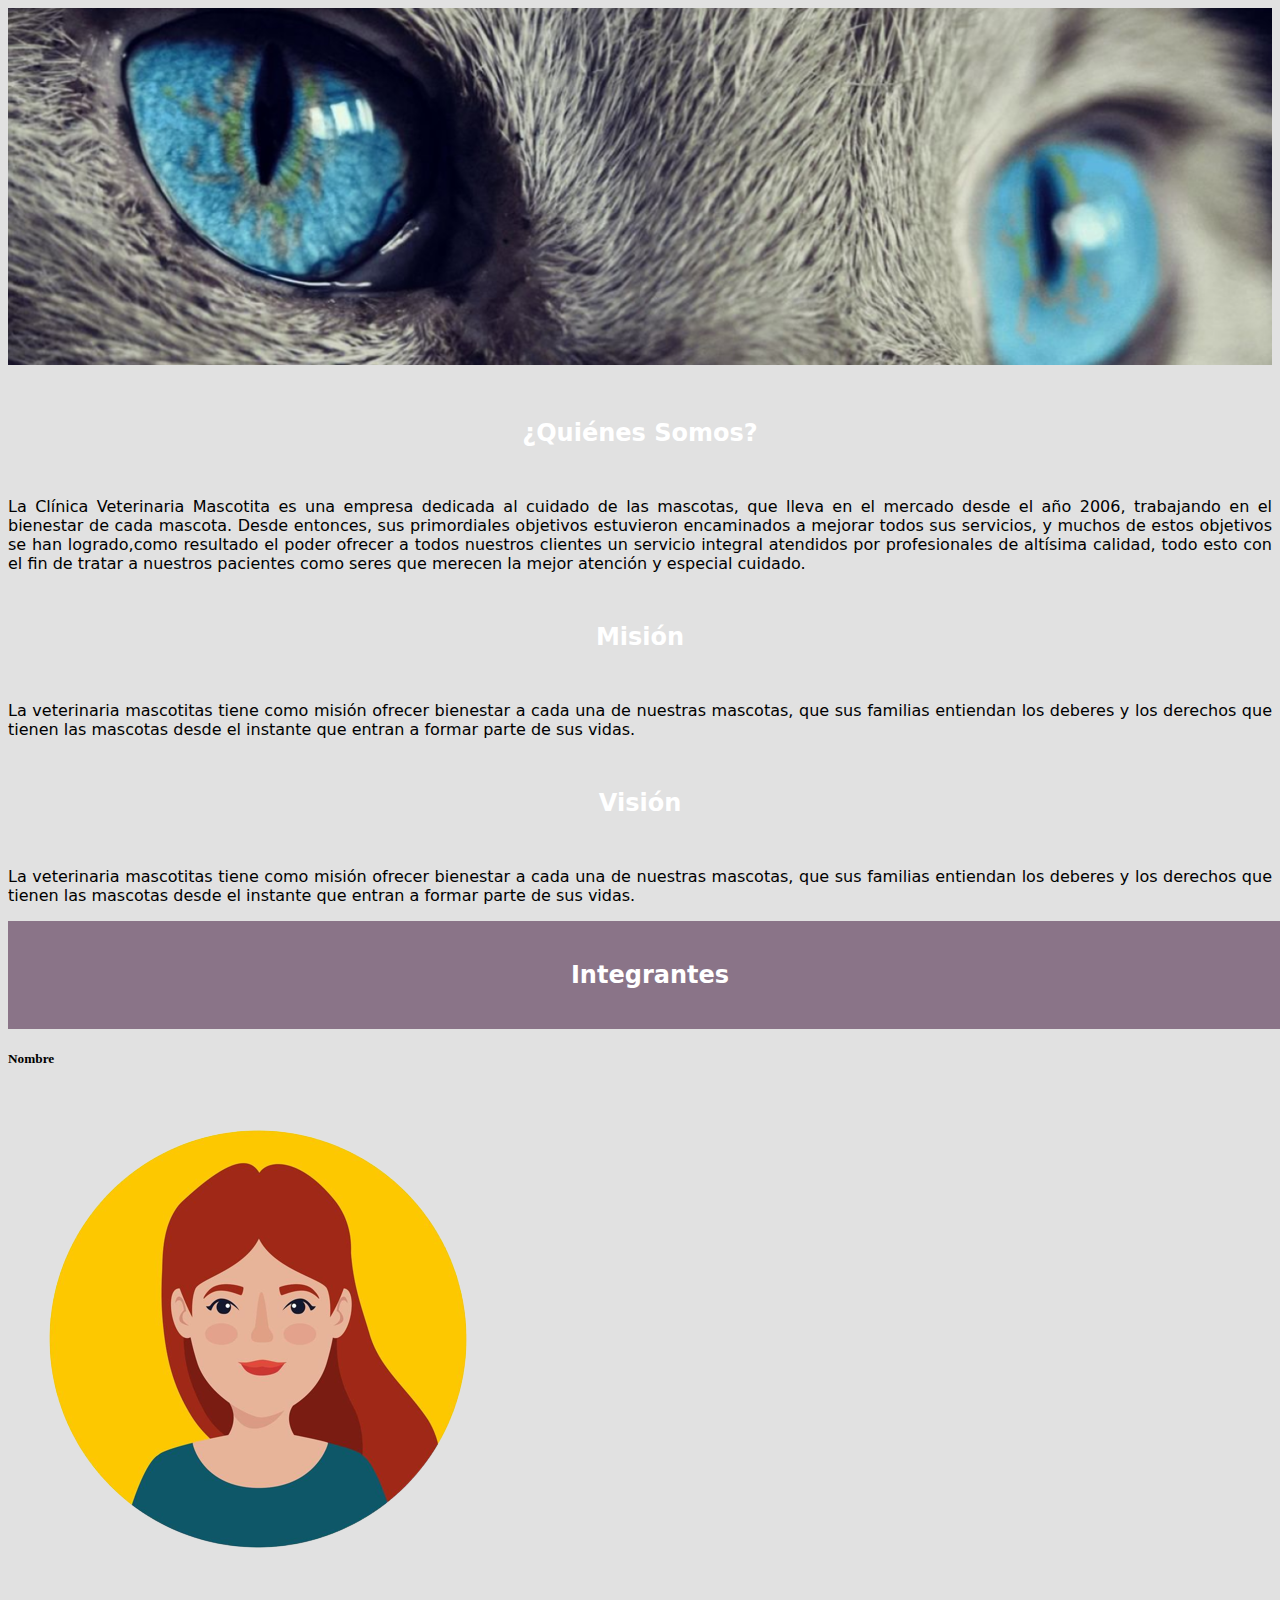
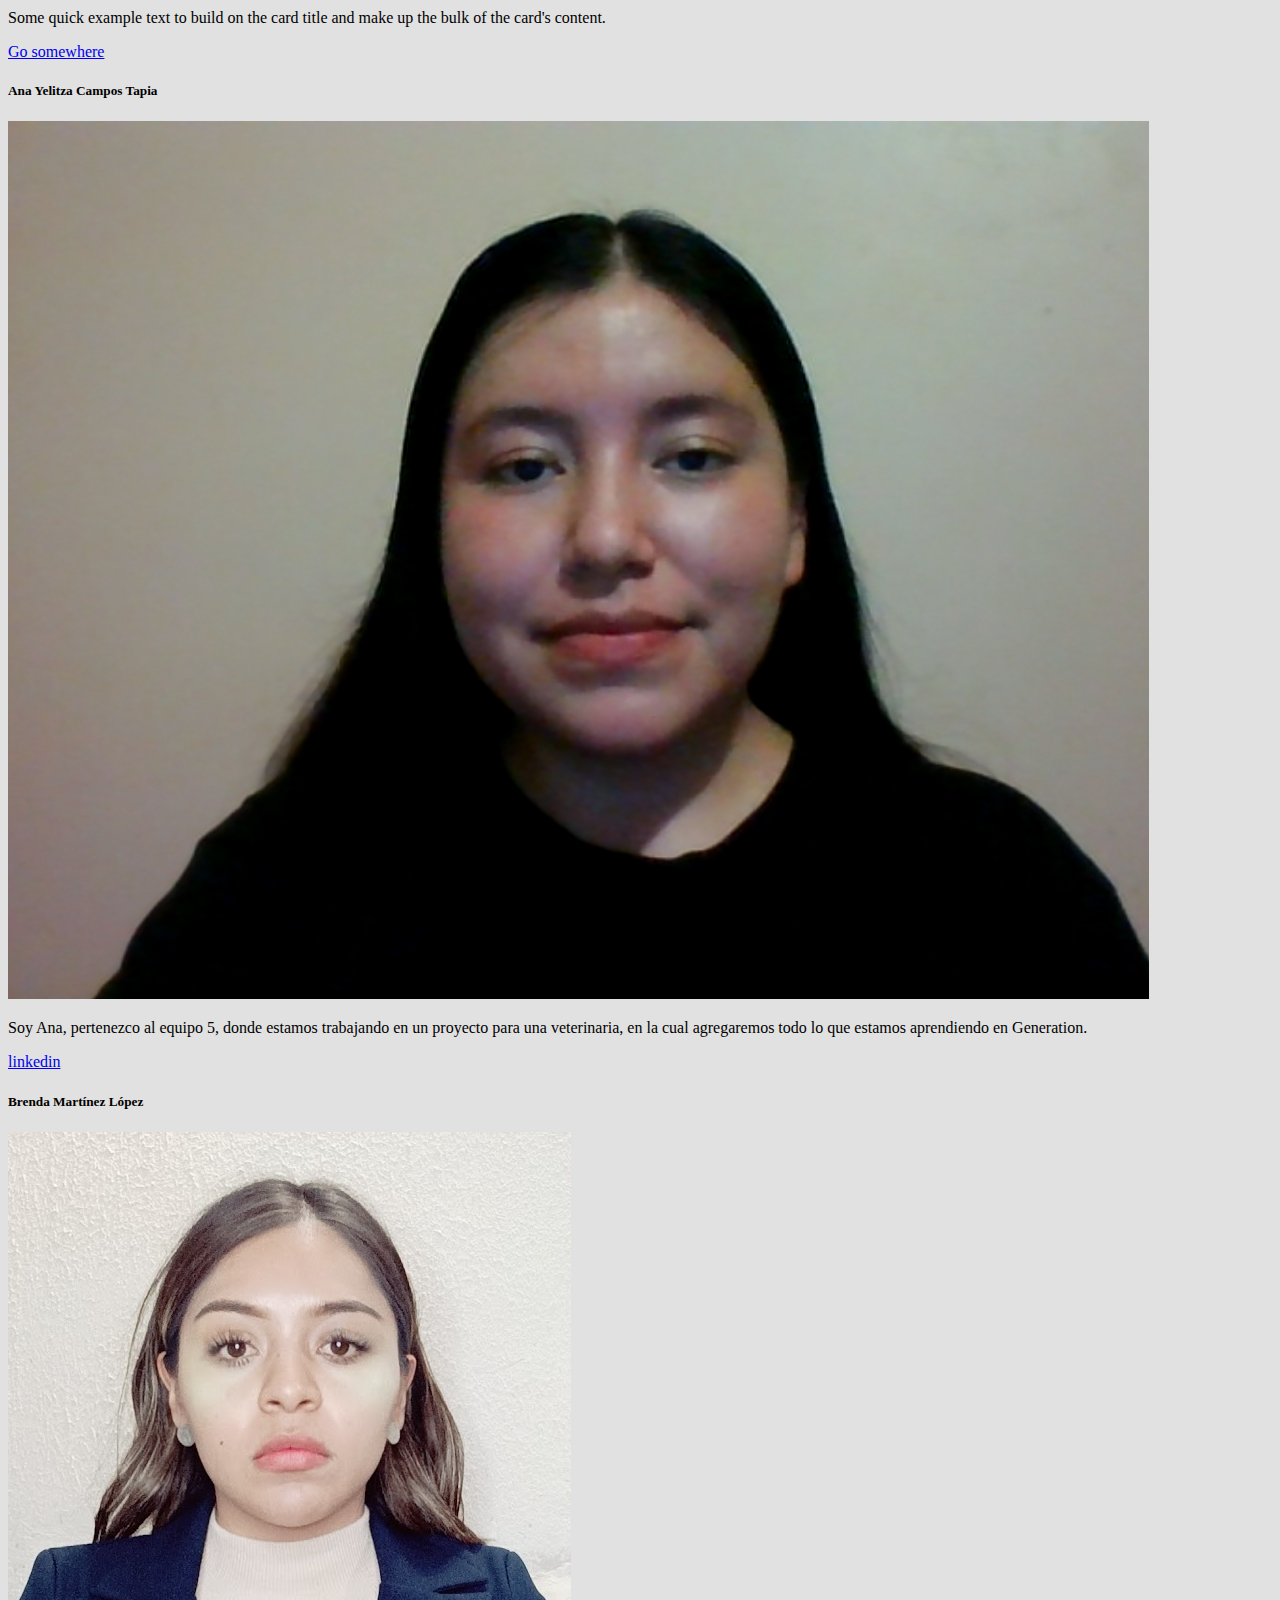
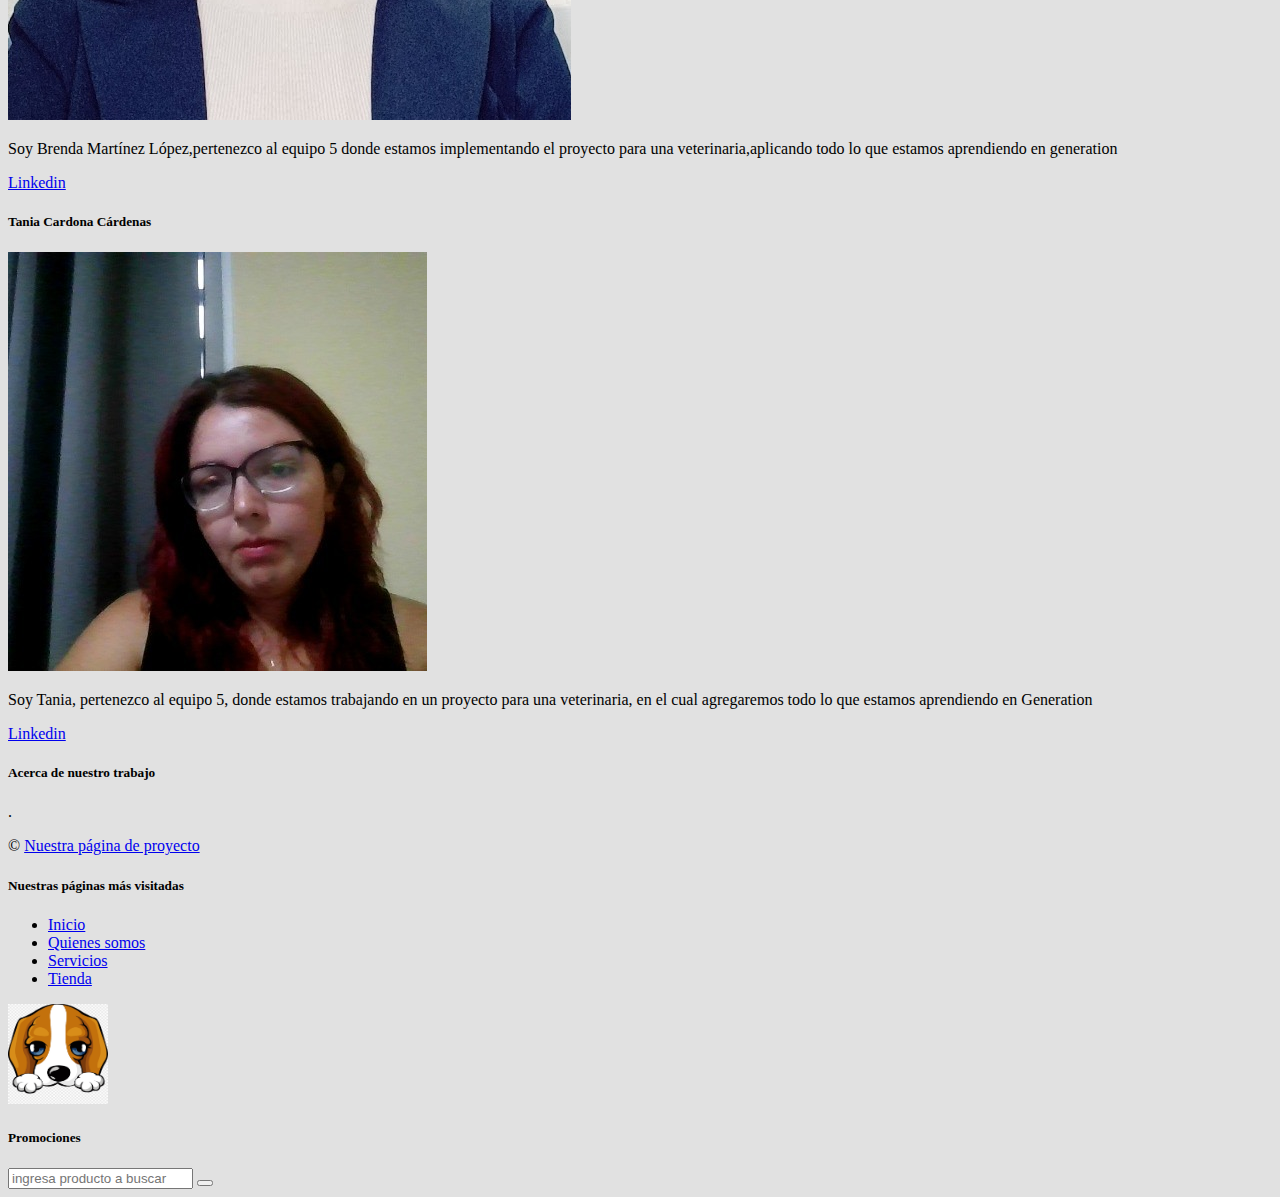
==== QuienesSomos.html @ fe83a70a "Add files via upload" ====
<!DOCTYPE html>
<html lang="en">

<head>
    <meta charset="UTF-8">
    <meta name="viewport" content="width=device-width, initial-scale=1.0">
    <title>¿Quiénes Somos?</title>
    <link href="https://cdn.jsdelivr.net/npm/bootstrap@5.3.2/dist/css/bootstrap.min.css" rel="stylesheet"
        integrity="sha384-T3c6CoIi6uLrA9TneNEoa7RxnatzjcDSCmG1MXxSR1GAsXEV/Dwwykc2MPK8M2HN" crossorigin="anonymous">

    <link rel="stylesheet" href="QuienesSomos.css">
</head>

<body>
    <script src="https://cdn.jsdelivr.net/npm/bootstrap@5.3.2/dist/js/bootstrap.bundle.min.js"
        integrity="sha384-C6RzsynM9kWDrMNeT87bh95OGNyZPhcTNXj1NW7RuBCsyN/o0jlpcV8Qyq46cDfL"
        crossorigin="anonymous"></script>

    <header>
        <img class="img-fluid rounded" src="src/mirada.png">
    </header>

    <div class="container text-center">
        <div class="row">
            <div class="col-sm-4 col-md-4 col-lg-4" >

        
            <h2 class="h2">¿Quiénes Somos?</h2>
            <p class="p">La Clínica Veterinaria Mascotita es una empresa dedicada al cuidado de las mascotas, que lleva
                en el mercado desde el año 2006, trabajando en el bienestar de cada mascota. Desde entonces, sus
                primordiales objetivos estuvieron encaminados a mejorar todos sus servicios, y muchos de estos objetivos
                se han logrado,como resultado el poder ofrecer a todos nuestros clientes un servicio integral atendidos
                por profesionales de altísima calidad, todo esto con el fin de tratar a nuestros pacientes como seres
                que merecen la mejor atención y especial cuidado.
            </p>
        </div>
        <div class="col-sm-4 col-md-4 col-lg-4">
            <h2 class="h2">Misión</h2>
            <p class="p">La veterinaria mascotitas tiene como misión ofrecer bienestar a cada una de nuestras mascotas,
                que sus familias entiendan los deberes y los derechos que tienen las mascotas desde el instante que
                entran a formar parte de sus vidas.
            </p>
        </div>
       <div class="col-sm-4 col-md-4 col-lg-4">
            <h2 class="h2">Visión</h2>
            <p class="p">La veterinaria mascotitas tiene como misión ofrecer bienestar a cada una de nuestras mascotas,
                que sus familias entiendan los deberes y los derechos que tienen las mascotas desde el instante que
                entran a formar parte de sus vidas.
            </p>
        </div>
    </div>

    <div class="titulo">
        <h2>Integrantes</h2>
    </div>
    <div class="container overflow-hidden text-center">
        <div class="row gy-5">
          <div class="col-6">
          
            <div class="container py-5">
                <div class="card">
                    <h5 class="card-title">Nombre</h5>
                    <img src="src/circular-avatar-character-free-preview.png" class="card-img-top" alt="...">
                    <div class="card-body">
                        <p class="card-text">Some quick example text to build on the card title and make up the bulk of
                            the card's content.</p>
                        <a href="#" class="btn btn-primary">Go somewhere</a>
                    </div>
                </div>
            </div>

        </div>
        <div class="col-6">
            <div class="container py-5">
                <div class="card">
                    <h5 class="card-title">Ana Yelitza Campos Tapia</h5>
                    <img src="./src/2Equipo.png" class="card-img-top" alt="...">
                    <div class="card-body">
                        <p class="card-text">Soy Ana, pertenezco al equipo 5, donde estamos trabajando en un proyecto para una veterinaria, en la cual agregaremos todo lo que estamos aprendiendo en Generation.</p>
                        <a href="www.linkedin.com/in/ana-yelitza-campos-tapia-468694283" class="btn btn-primary">linkedin</a>
                    </div>
                </div>
            </div>
        </div>

        <div class="col-6">
            <div class="container py-5">
                <div class="card">
                    <h5 class="card-title">Brenda Martínez López</h5>
                    <img src="./src/BML.png" class="card-img-top" alt="...">
                    <div class="card-body">
                        <p class="card-text">Soy Brenda Martínez López,pertenezco al equipo 5 donde estamos implementando
                            el proyecto para una veterinaria,aplicando todo lo que estamos aprendiendo en generation</p>
                        <a href="https://www.linkedin.com/in/brenda-mart%C3%ADnez-l%C3%B3pez-72155724a/" class="btn btn-primary">Linkedin</a>
                    </div>
                </div>
            </div>
        </div>

        <div class="col-6">
            <div class="container py-5">
                <div class="card">
                    <h5 class="card-title">Tania Cardona Cárdenas</h5>
                    <img src="./src/tania.jpg" class="card-img-top" alt="..." >
                    <div class="card-body">
                        <p class="card-text">Soy Tania, pertenezco al equipo 5, donde estamos trabajando en un proyecto para una  veterinaria, en el cual agregaremos todo lo que estamos aprendiendo en Generation</p>
                        <a href="https://www.linkedin.com/in/tania-cardona-359171233/" class="btn btn-primary">Linkedin</a>
                    </div>
                </div>
            </div>
        </div>
    </div>
</div>

   <!-- FOOTER -->
   <footer class="w-100 py-4 flex-shrink-0">
    <div class="container py-4">
        <div class="row gy-4 gx-5">
            <div class="col-lg-4 col-md-6">
                <h5 class="h1 text-white">Acerca de nuestro trabajo</h5>
                <p class="small text-muted">.</p>
                <p class="small text-muted mb-0">&copy; <a class="text-primary" href="https://github.com/AnaYelitzaCT/equipo5_ProyectoN">Nuestra página de proyecto</a></p>
            </div>
            <div class="col-lg-2 col-md-6">
                <h5 class="text-white mb-3">Nuestras páginas más visitadas</h5>
                <ul class="list-unstyled text-muted">
                    <li><a href="#">Inicio</a></li>
                    <li><a href="#">Quienes somos</a></li>
                    <li><a href="#">Servicios</a></li>
                    <li><a href="#">Tienda</a></li>
        
                </ul>
            </div>
            <div class="col-lg-2 col-md-6">
                <img class="ajo" src="./src/perrito.png" alt="" width="100px" height="100px" >
            </div>
            <div class="col-lg-4 col-md-6">
                <h5 class="text-white mb-3">Promociones</h5>
                <p class="small text-muted"></p>
                <form action="#">
                    <div class="input-group mb-3">
                        <input class="form-control" type="text" placeholder="ingresa producto a buscar" aria-label="Recipient's username" aria-describedby="button-addon2">
                        <button class="btn btn-primary" id="button-addon2" type="button"><i class="fas fa-paper-plane"></i></button>
                    </div>
                </form>
            </div>
        </div>
    </div>
</footer>
</div>






</body>

</html>
---- QuienesSomos.css ----
body{
    background-color: #E1E1E1;
}

.img-fluid{
    width: 100%;
}

/* .container{
    display: flex;
    flex-direction: row;
    gap: 5px;
    margin: 10px;
    
    justify-content: center;
    align-items:center;
     */
/* } */
.h2{
    text-align: center;
    font-family: system-ui, -apple-system, BlinkMacSystemFont, 'Segoe UI', Roboto, Oxygen, Ubuntu, Cantarell, 'Open Sans', 'Helvetica Neue', sans-serif;
    padding: 30px;
}

.p{
    text-align: justify;
    font-family: system-ui, -apple-system, BlinkMacSystemFont, 'Segoe UI', Roboto, Oxygen, Ubuntu, Cantarell, 'Open Sans', 'Helvetica Neue', sans-serif;
}

.titulo{
    font-family: system-ui, -apple-system, BlinkMacSystemFont, 'Segoe UI', Roboto, Oxygen, Ubuntu, Cantarell, 'Open Sans', 'Helvetica Neue', sans-serif;
    font-weight: bold;
    text-align: center;
    width: 100%;
    padding: 10px;
    color: white;
    background-color: #8A7488;
}



.footer{
    background: #F4E6F3;
}

.section{
    background-color: #8A7488;
    display: flex;
    justify-content: space-evenly;
    gap: 40px;
}
.section div{
    display: flex;
    flex-direction: column;
}
div h2{
    color: white;
    padding: 10px 0;
}

.derechos{
    
    text-align: center;
    padding: 20px;
    background: #8A7488;
    color: white;
}
@keyframes ajo{
    from{
        opacity: 1;

    }
    to{
        opacity: 0;
    }
}
.ajo {
    animation-name: ajo;
    animation-duration: 4s;
    animation-iteration-count: infinite;
    animation-direction: alternate-reverse;
}
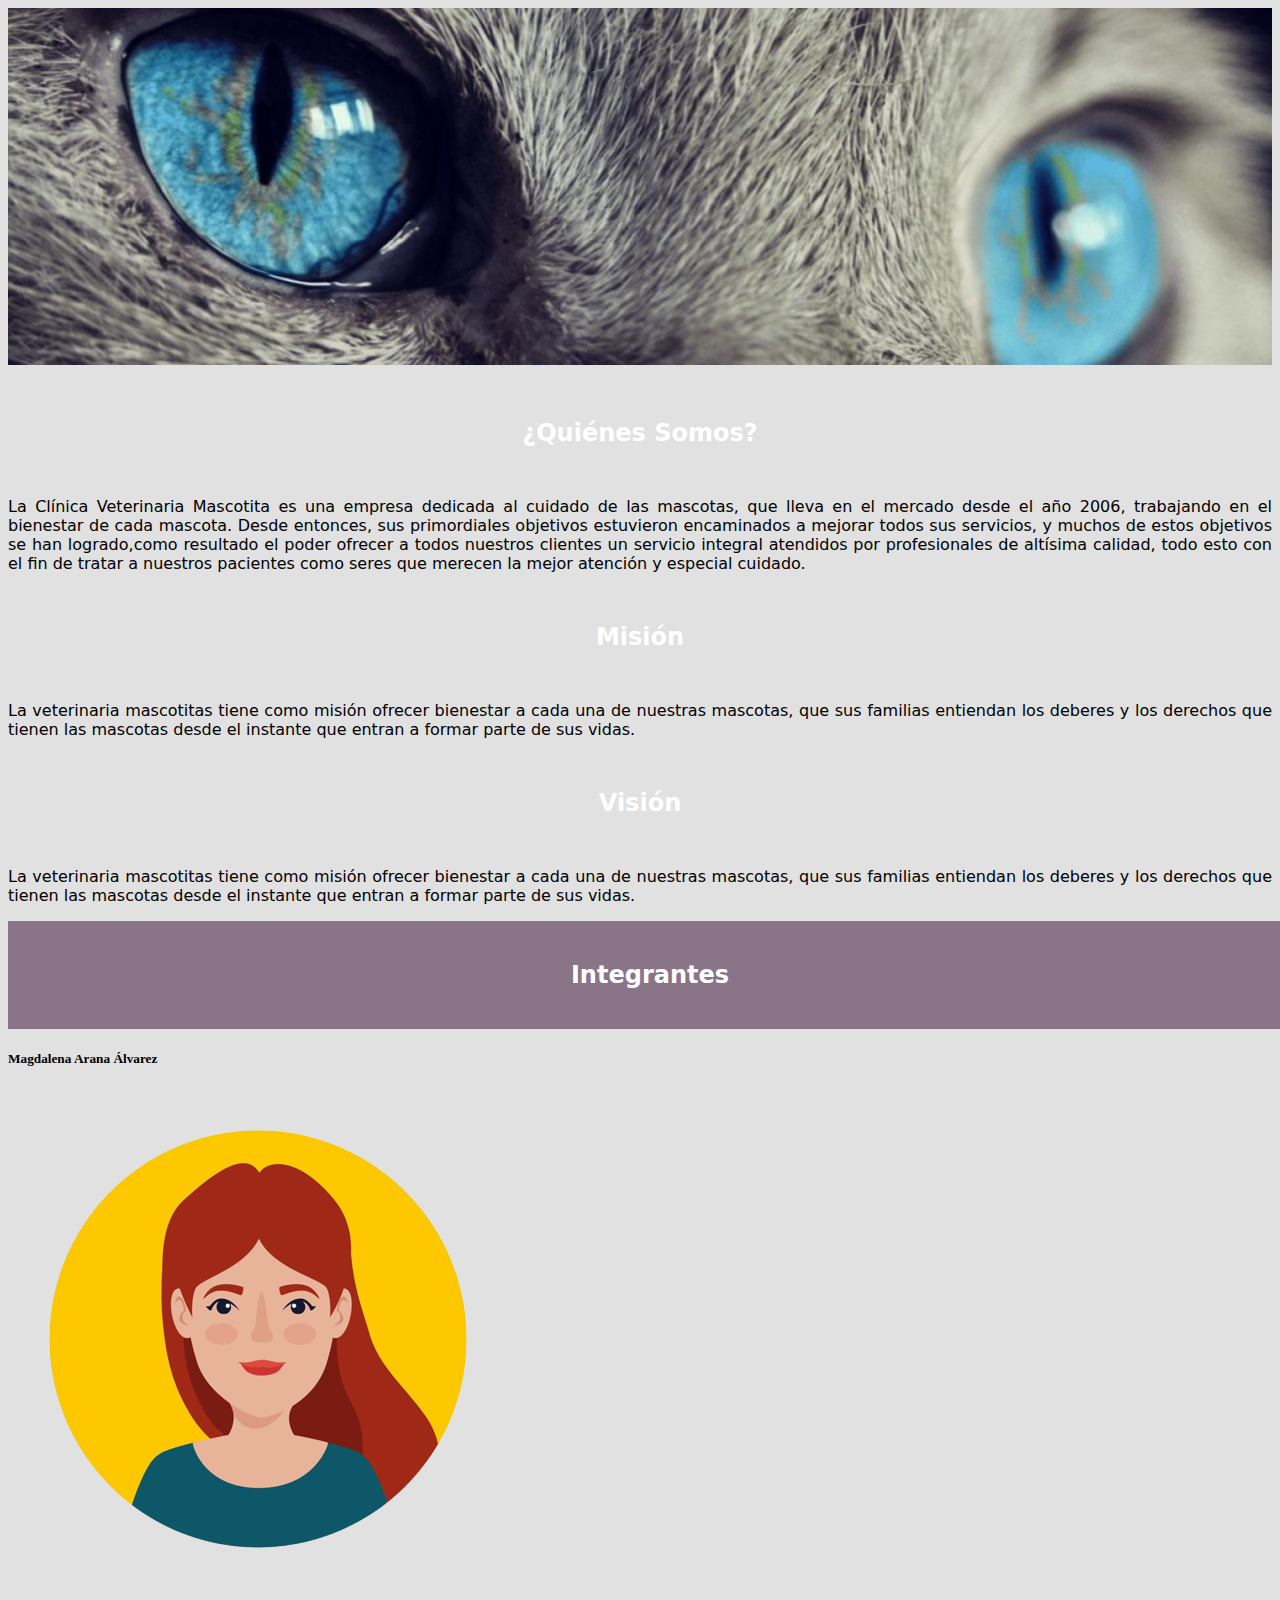
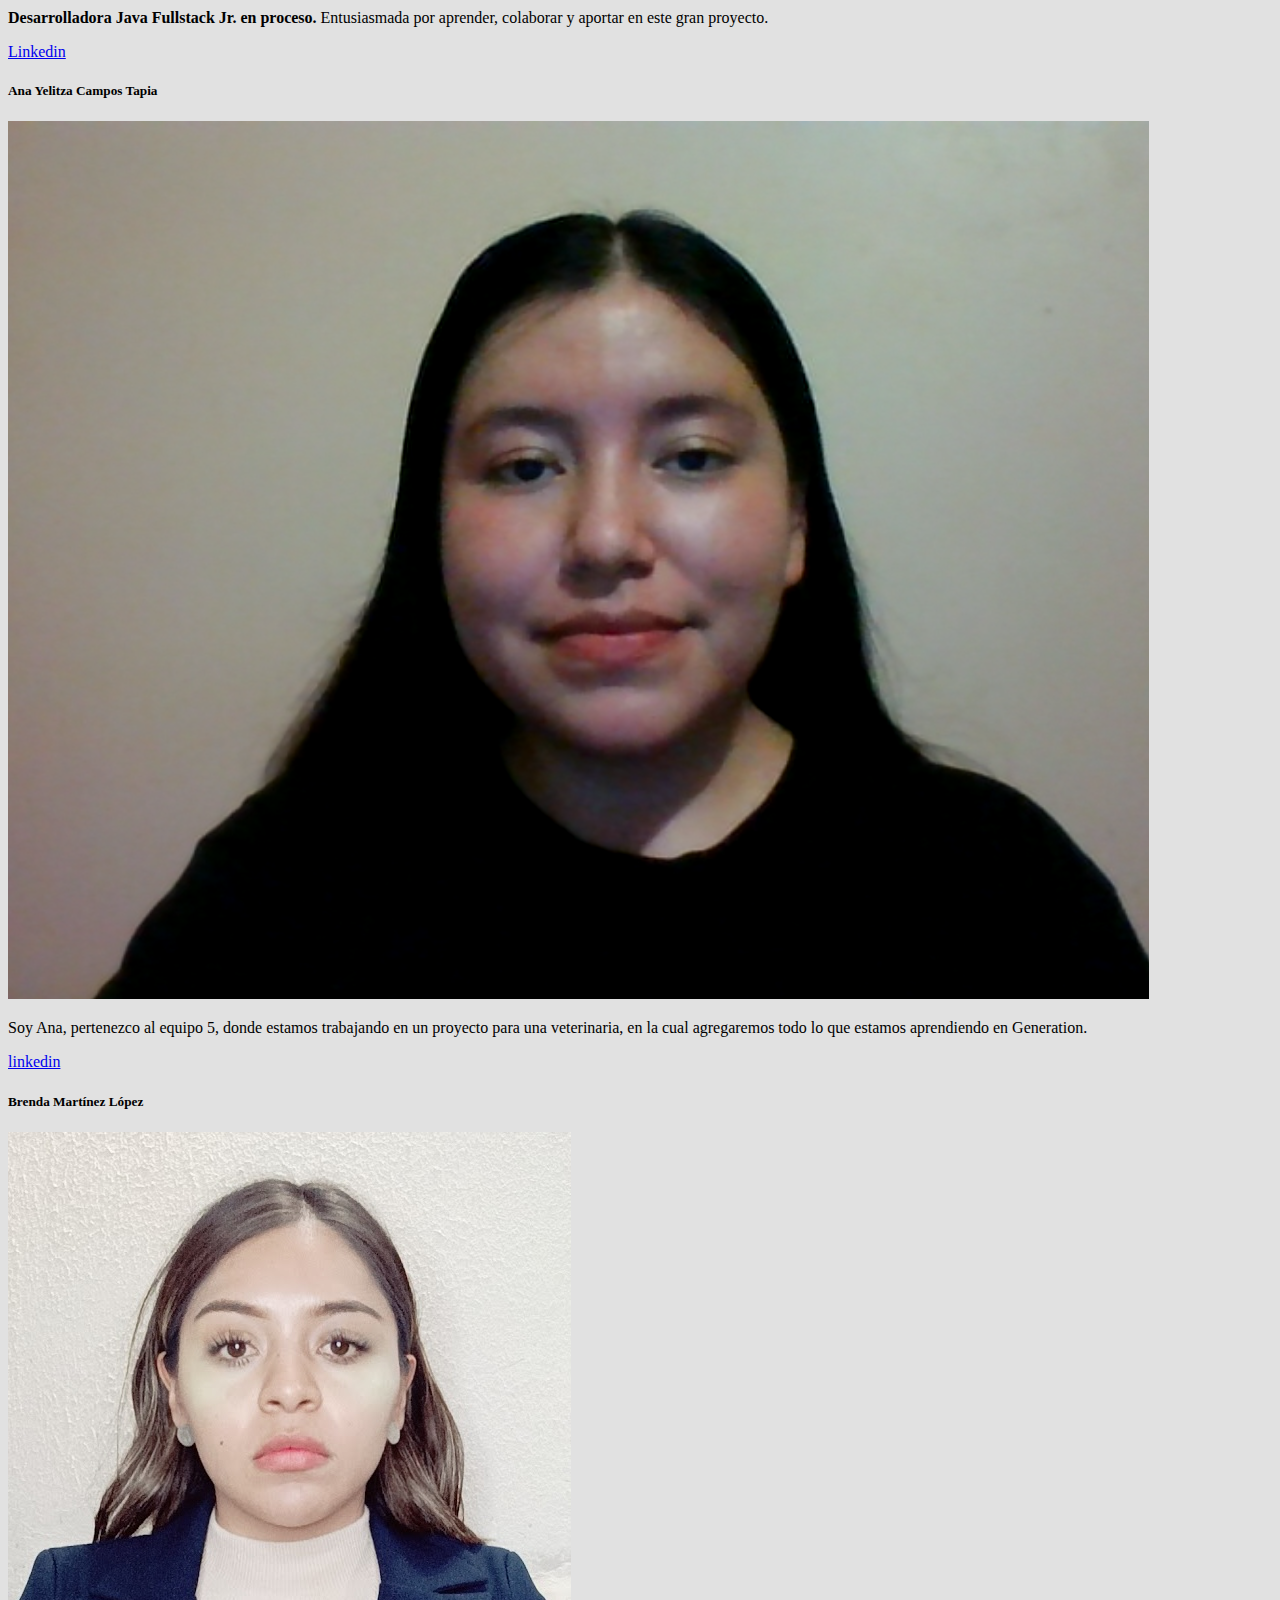
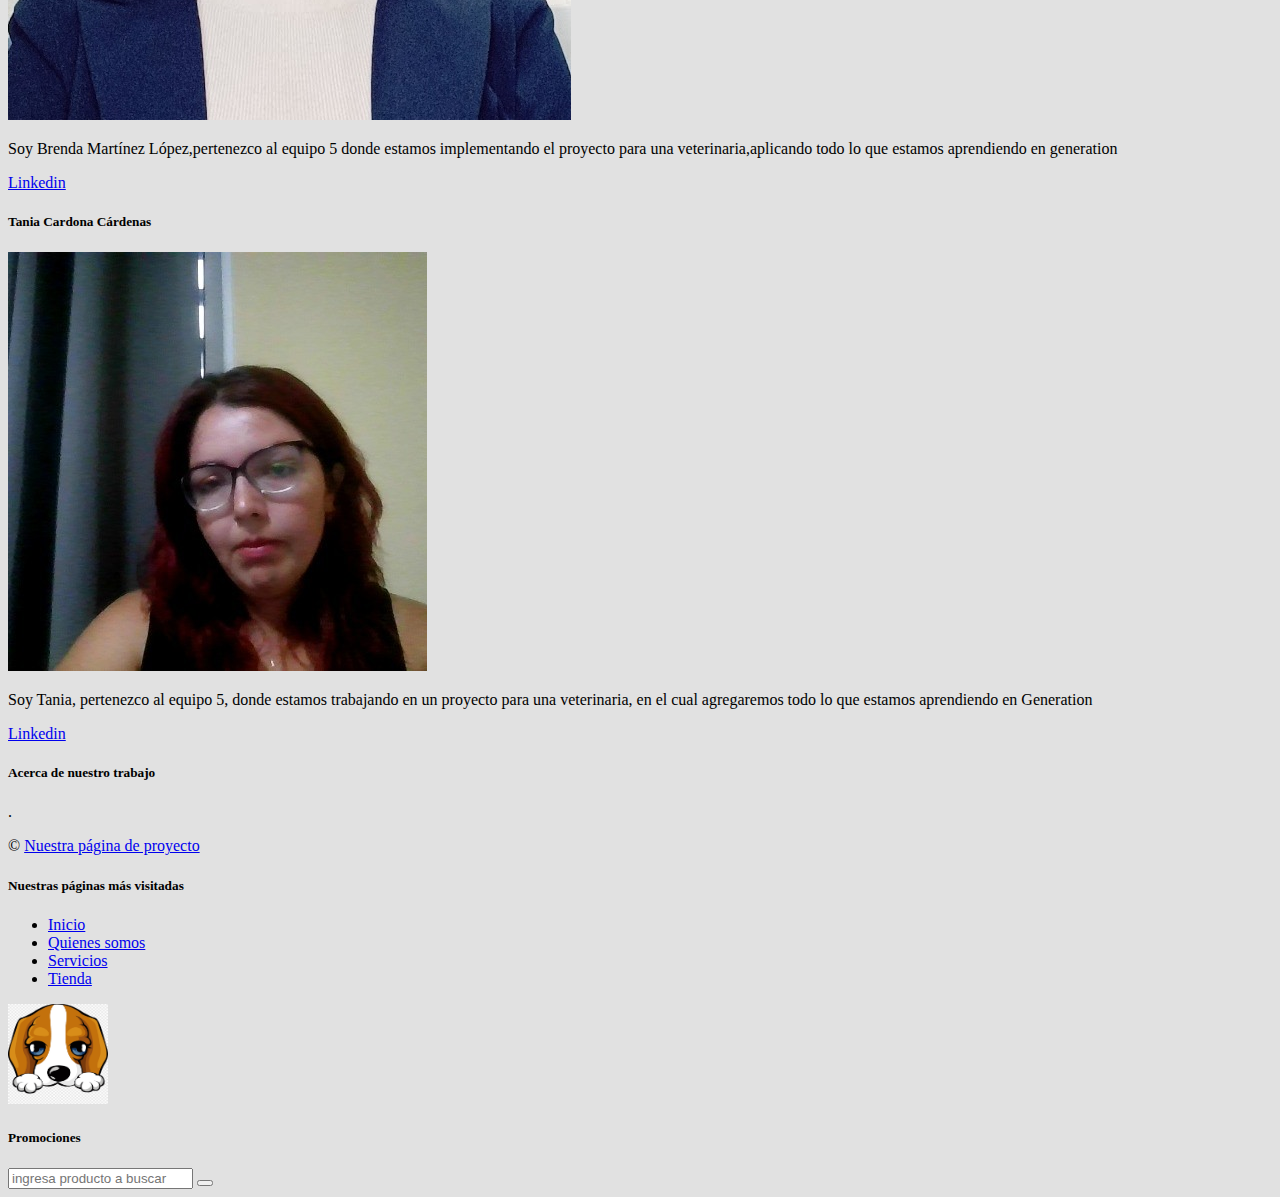
==== commit 8bfee291: "Update QuienesSomos.html" ====
--- a/QuienesSomos.html
+++ b/QuienesSomos.html
@@ -58,13 +58,13 @@
           <div class="col-6">
           
             <div class="container py-5">
-                <div class="card">
-                    <h5 class="card-title">Nombre</h5>
+                   <div class="card">
+                    <h5 class="card-title">Magdalena Arana Álvarez</h5>
                     <img src="src/circular-avatar-character-free-preview.png" class="card-img-top" alt="...">
                     <div class="card-body">
-                        <p class="card-text">Some quick example text to build on the card title and make up the bulk of
-                            the card's content.</p>
-                        <a href="#" class="btn btn-primary">Go somewhere</a>
+                        <p class="card-text"><p><strong>Desarrolladora Java Fullstack Jr. en proceso.</strong>   
+                            Entusiasmada por aprender, colaborar y aportar en este gran proyecto.</p>
+                        <a href="https://www.linkedin.com/in/magdalena-arana-2b6746247/" class="btn btn-primary">Linkedin</a>
                     </div>
                 </div>
             </div>
@@ -156,4 +156,4 @@
 
 </body>
 
-</html>+</html>
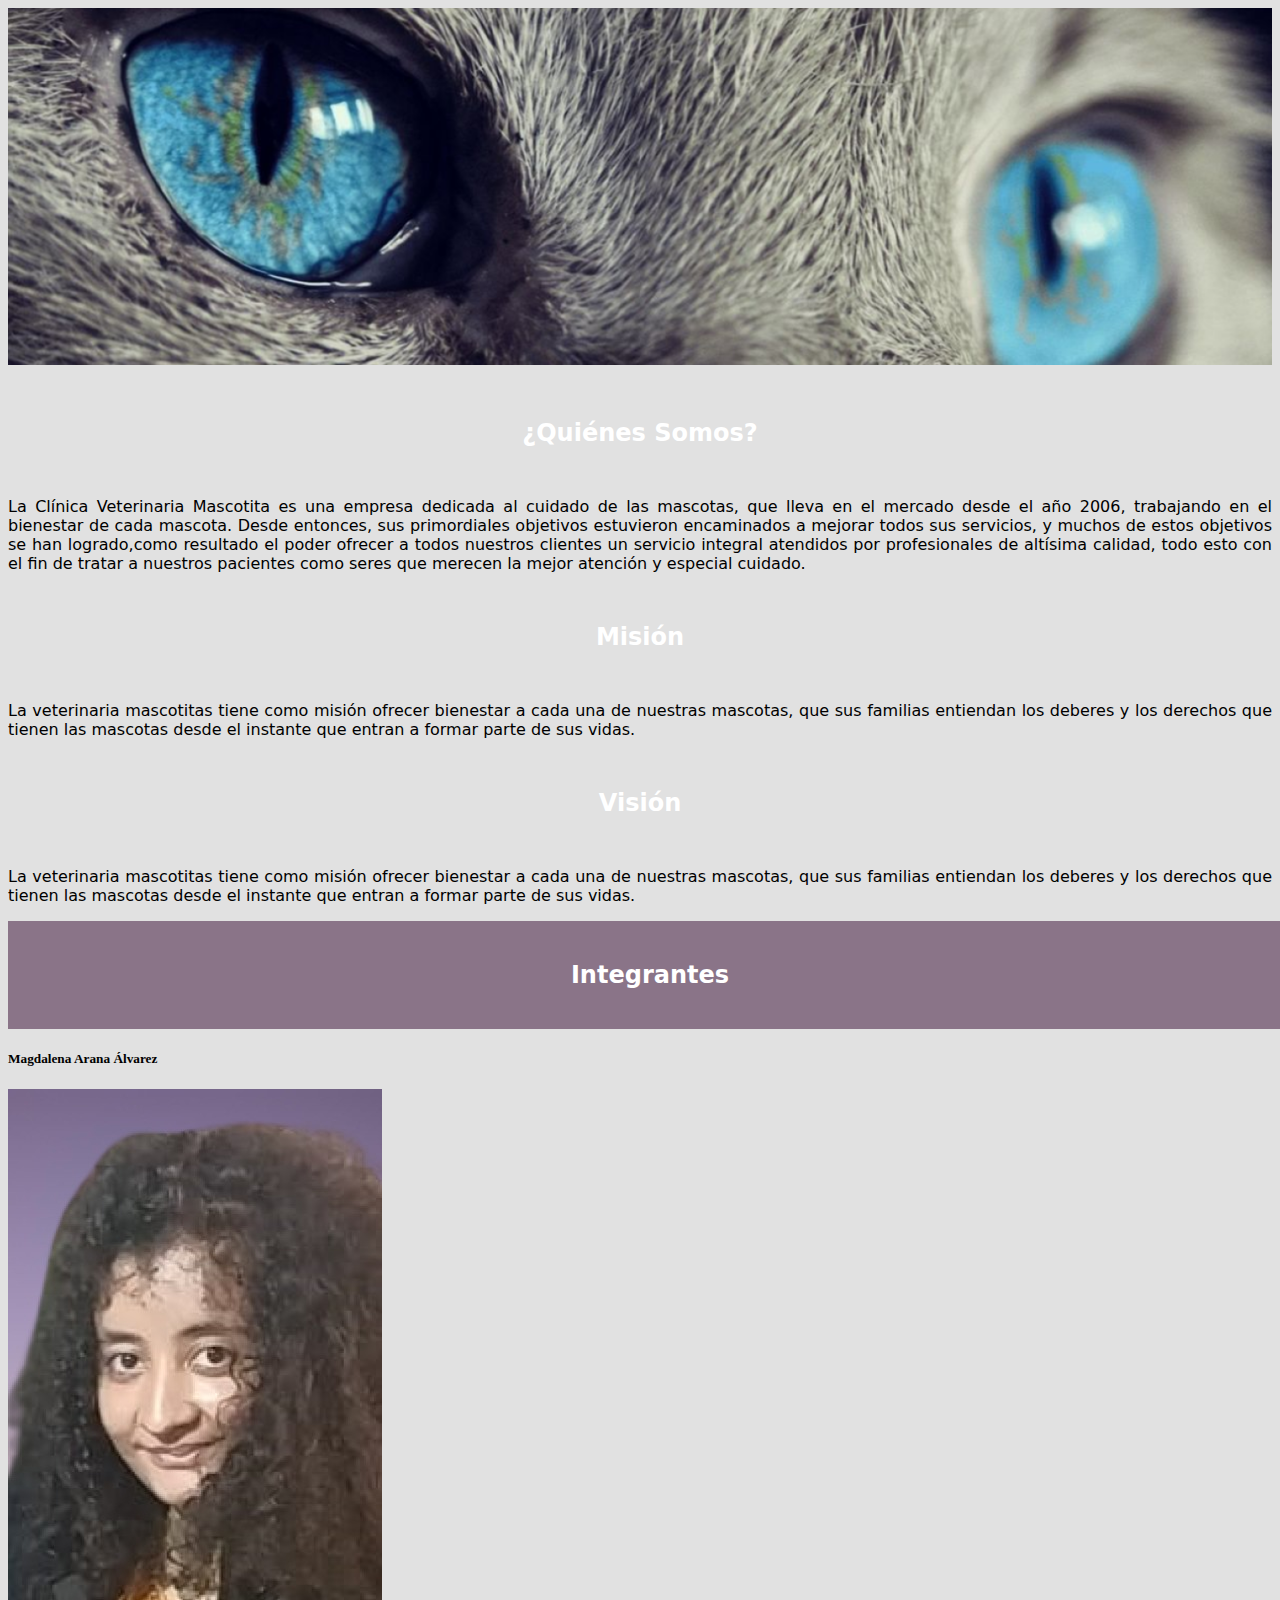
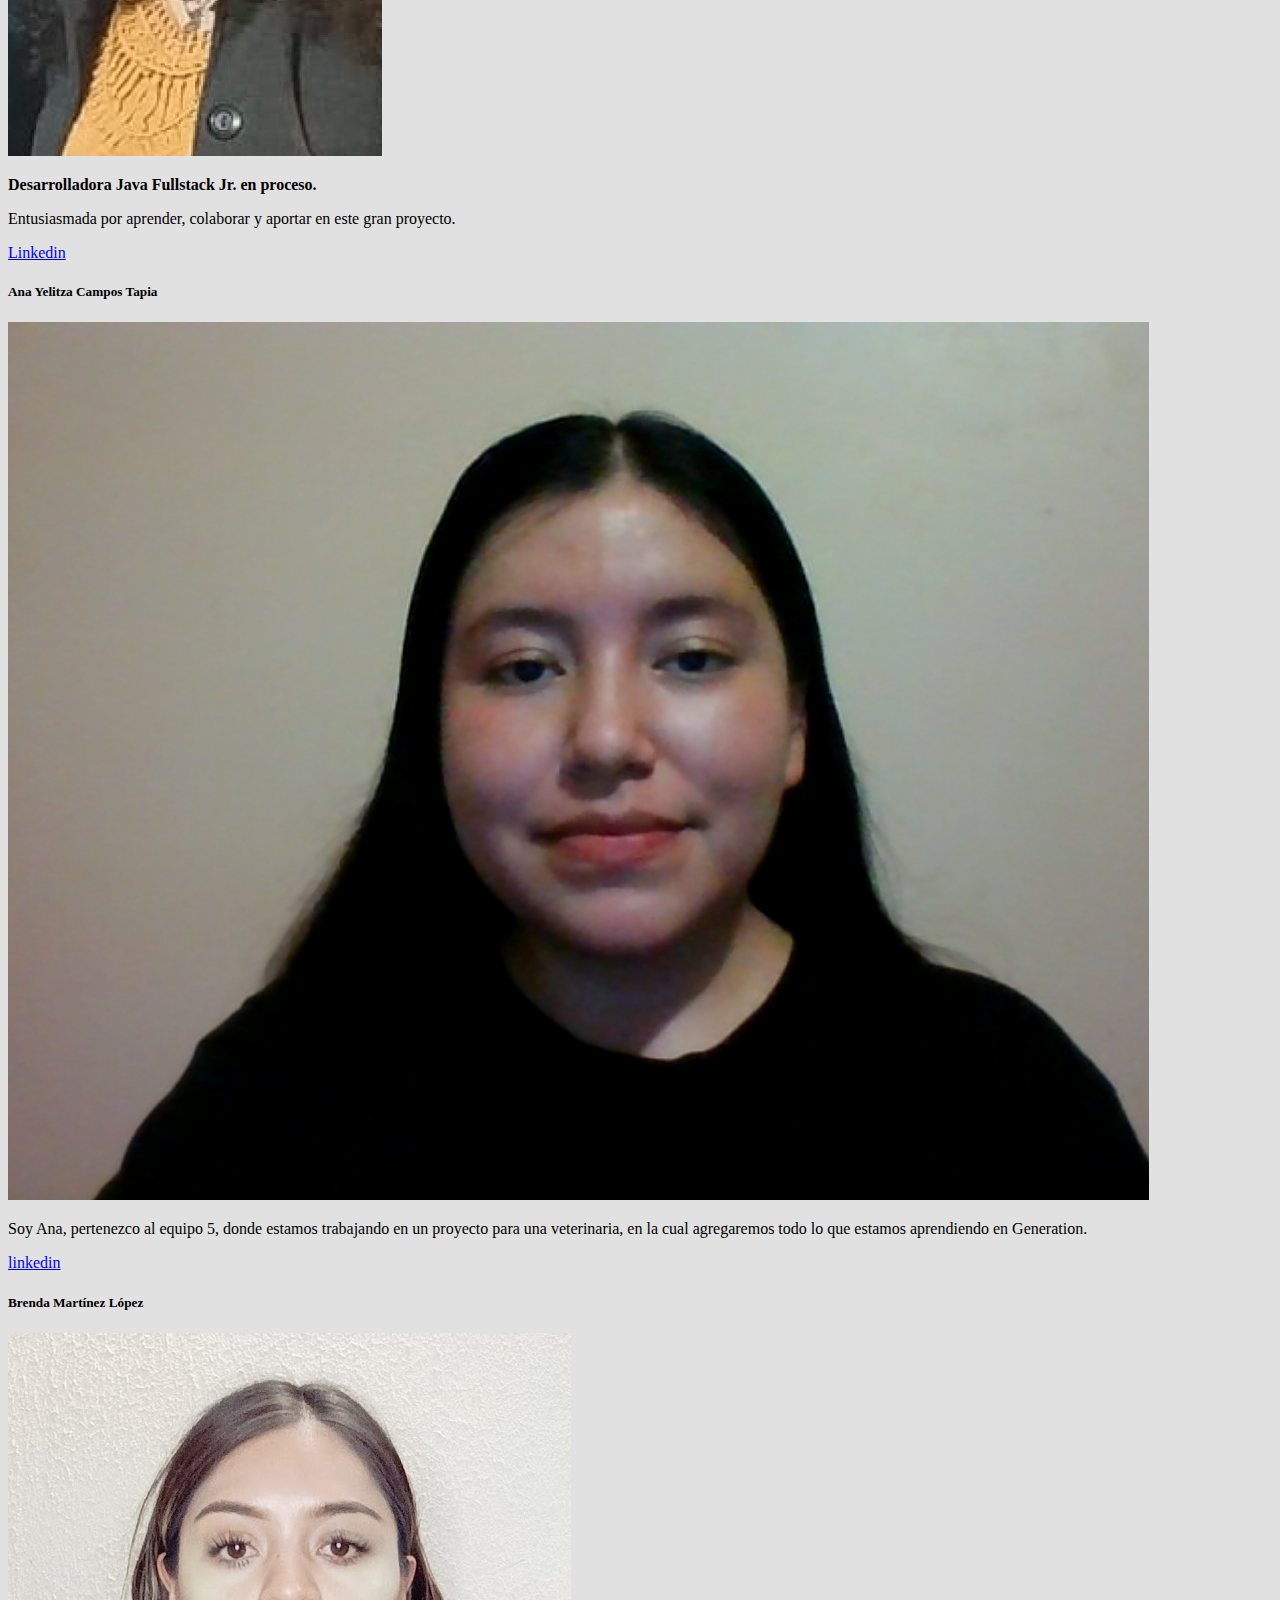
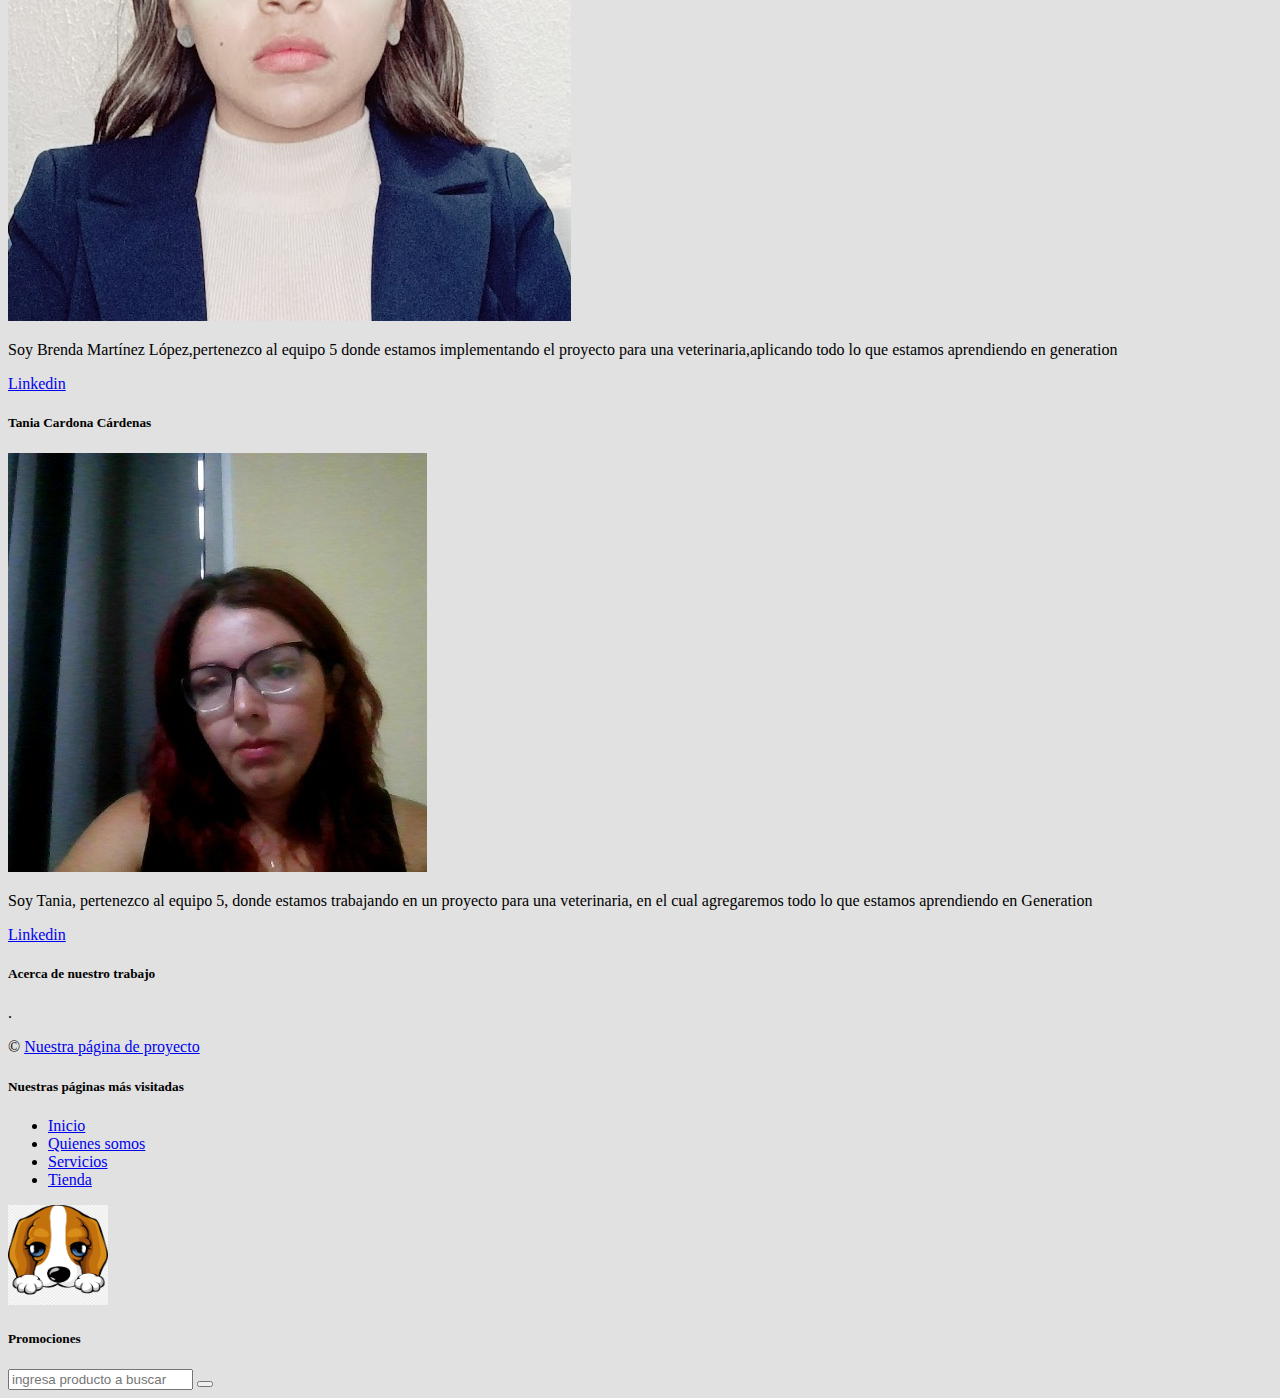
==== commit d93fca64: "Update QuienesSomos.html" ====
--- a/QuienesSomos.html
+++ b/QuienesSomos.html
@@ -57,17 +57,19 @@
         <div class="row gy-5">
           <div class="col-6">
           
-            <div class="container py-5">
-                   <div class="card">
+             <div class="container py-5">
+                <div class="card">
                     <h5 class="card-title">Magdalena Arana Álvarez</h5>
-                    <img src="src/circular-avatar-character-free-preview.png" class="card-img-top" alt="...">
+                    <img src="./src/MagdaFotos.jpg" class="card-img-top" alt="...">
                     <div class="card-body">
                         <p class="card-text"><p><strong>Desarrolladora Java Fullstack Jr. en proceso.</strong>   
-                            Entusiasmada por aprender, colaborar y aportar en este gran proyecto.</p>
+                            <p>Entusiasmada por aprender, colaborar y aportar en este gran proyecto.</p>
                         <a href="https://www.linkedin.com/in/magdalena-arana-2b6746247/" class="btn btn-primary">Linkedin</a>
                     </div>
                 </div>
             </div>
+        </div>   
+
 
         </div>
         <div class="col-6">
